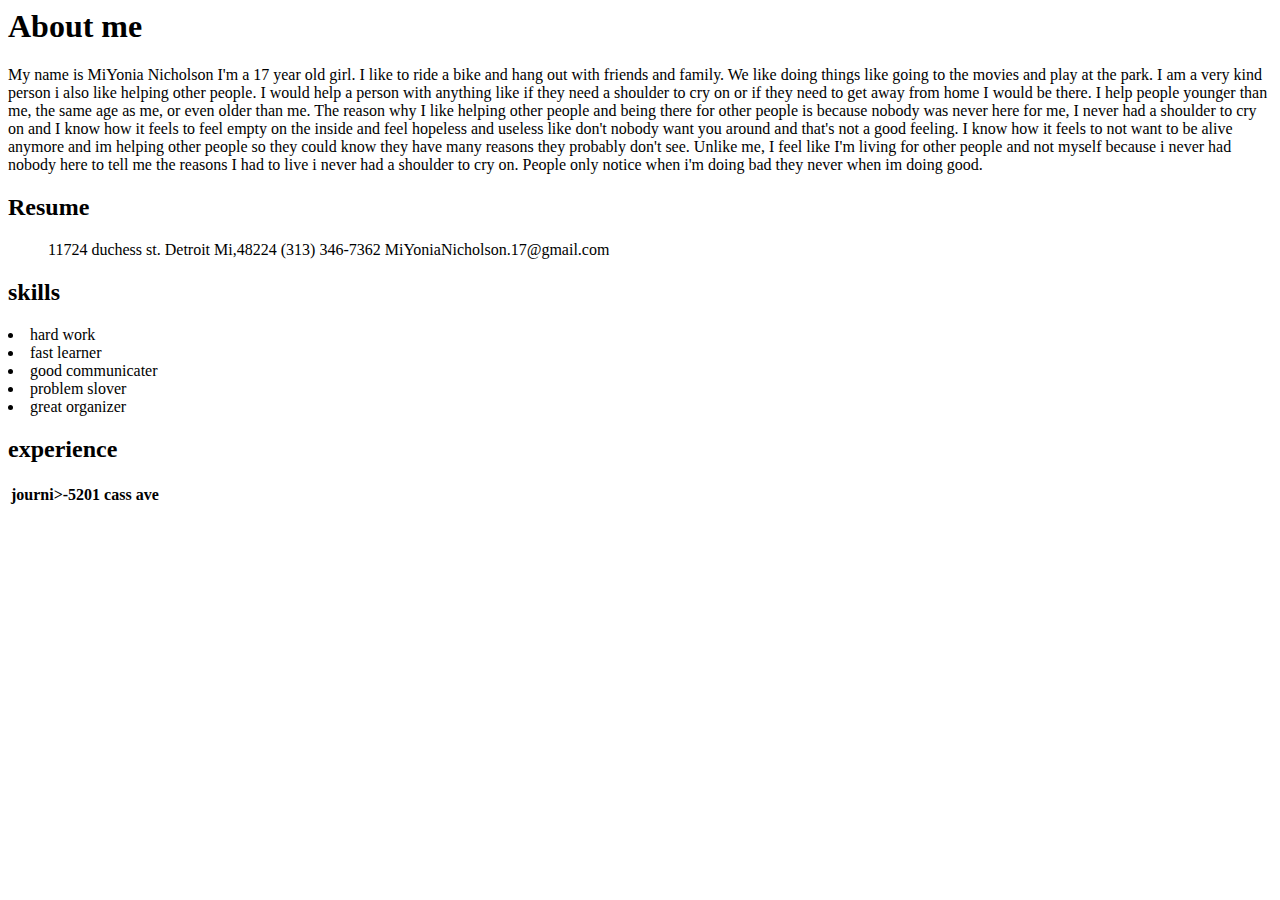
==== index.html @ 02ab352d "first commit" ====
<doctype.html>
<html>
  <head>
      </heaad>
<body>

<h1>
    About me
  </h1>
 <P>
 My name is MiYonia Nicholson I'm a 17 year old girl. I like to ride a bike and hang out with friends and family. We like doing things like going to the movies and play at the  park. I am a very kind person i also like helping other people. I would help a person with anything like if they need a shoulder to cry on or if they need to get away from home I would be there. I help people younger than me, the same age as me, or even older than me.
The reason why I like helping other people and being there for other people is because nobody was never here for me, I never had a shoulder to cry on and I know how it feels to feel empty on the inside and feel hopeless and useless like don't nobody want you around and that's not a good feeling. I know how it feels to not want to be alive anymore and im helping other people so they could know they have many reasons they probably don't see. Unlike me, I feel like I'm living for other people and not myself because i never had nobody here to tell me the reasons I had to live i never had a shoulder to cry on. People only notice when i'm doing bad they never when im doing good.
</p>

<h2>
Resume
</h2>

<ol>
    11724 duchess st.
    Detroit Mi,48224
    (313) 346-7362
    MiYoniaNicholson.17@gmail.com
</ol>

<h2>
    skills
</h2>

  <li>hard work</li>
  <li> fast learner</li>
  <li>good communicater</li>
  <li>problem slover</li>
  <li>great organizer</li>

  <h2>
      experience
  </h2>

  <table>
      <th>journi>-5201 cass ave</th>






  </body>
</html>
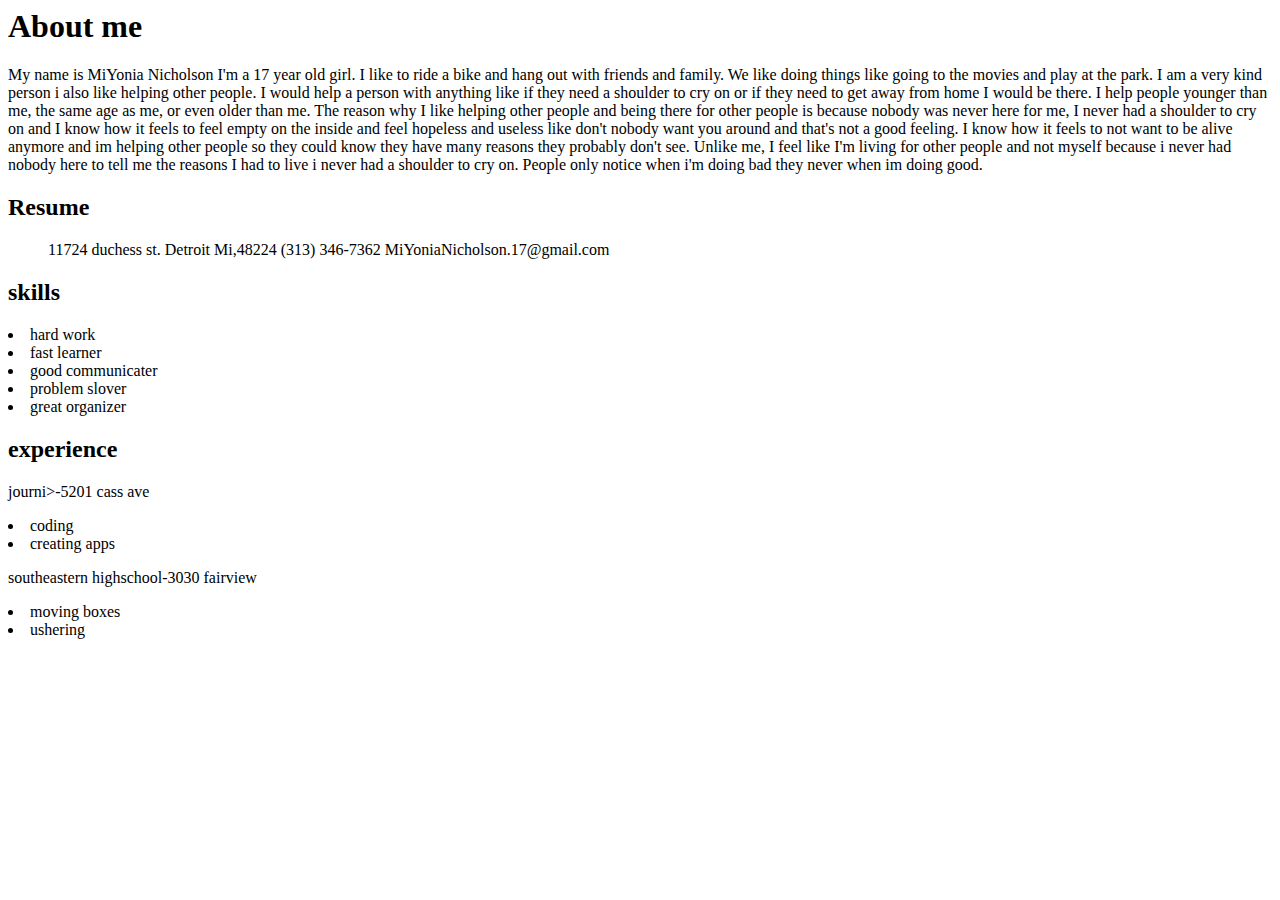
==== commit 345965cd: "first commit" ====
--- a/index.html
+++ b/index.html
@@ -1,6 +1,8 @@
 <doctype.html>
 <html>
   <head>
+       <!--this is my stylesheet link -->
+  <link rel="stylesheet" href="stylesheet.cass">
       </heaad>
 <body>
 
@@ -36,9 +38,18 @@
   <h2>
       experience
   </h2>
+<p>
+ journi>-5201 cass ave
+</p>
+ <li> coding </li>
+ <li> creating apps</li>
 
-  <table>
-      <th>journi>-5201 cass ave</th>
+<p>
+    southeastern highschool-3030 fairview
+</p>
+<li> moving boxes </li>
+<li> ushering
+
 
 
 
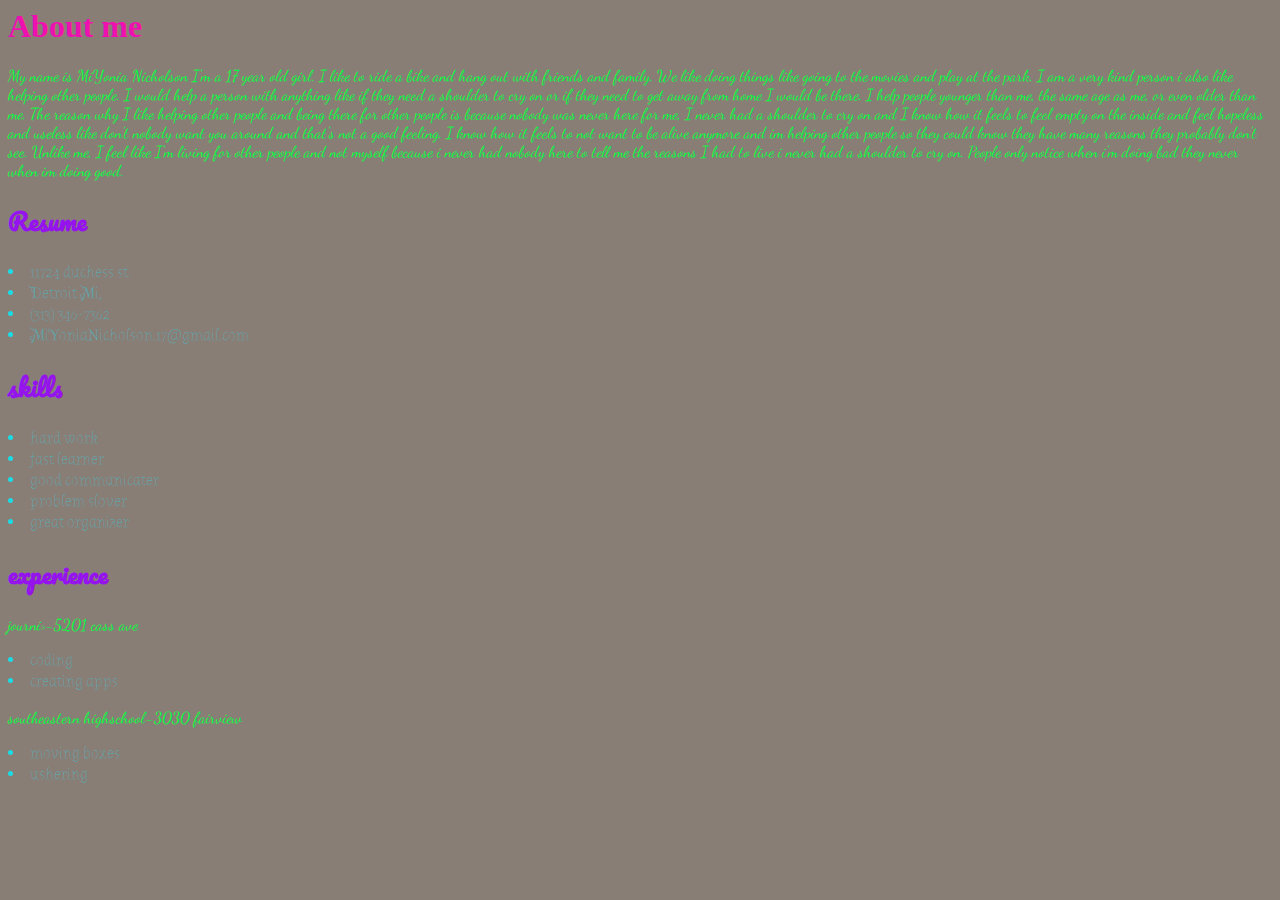
==== commit 33d566d4: "first commit" ====
--- a/index.html
+++ b/index.html
@@ -1,9 +1,10 @@
-<doctype.html>
+<!doctype.html>
 <html>
   <head>
        <!--this is my stylesheet link -->
-  <link rel="stylesheet" href="stylesheet.cass">
-      </heaad>
+  <link rel="stylesheet" href="stylesheet.css">
+    <link href="https://fonts.googleapis.com/css?family=Almendra+Display|Dancing+Script|Pacifico&display=swap" rel="stylesheet">
+    </heaad>
 <body>
 
 <h1>
@@ -18,12 +19,18 @@
 Resume
 </h2>
 
-<ol>
+<li>
     11724 duchess st.
-    Detroit Mi,48224
+</li>
+<li>
+    Detroit Mi,
+</li>
+<li>
     (313) 346-7362
+</li>
+<li>
     MiYoniaNicholson.17@gmail.com
-</ol>
+</li>
 
 <h2>
     skills
--- a/stylesheet.css
+++ b/stylesheet.css
@@ -0,0 +1,11 @@
+h1{color: #ef10b0}
+h2{color: #9513ec;
+font-family: 'Pacifico', cursive;
+}
+ p{color: #00ff3e;
+ font-family: 'Dancing Script', cursive;
+ }
+li{color: #19dde6;
+font-family: 'Almendra Display', cursive;
+}
+body{background-color: #897e76}
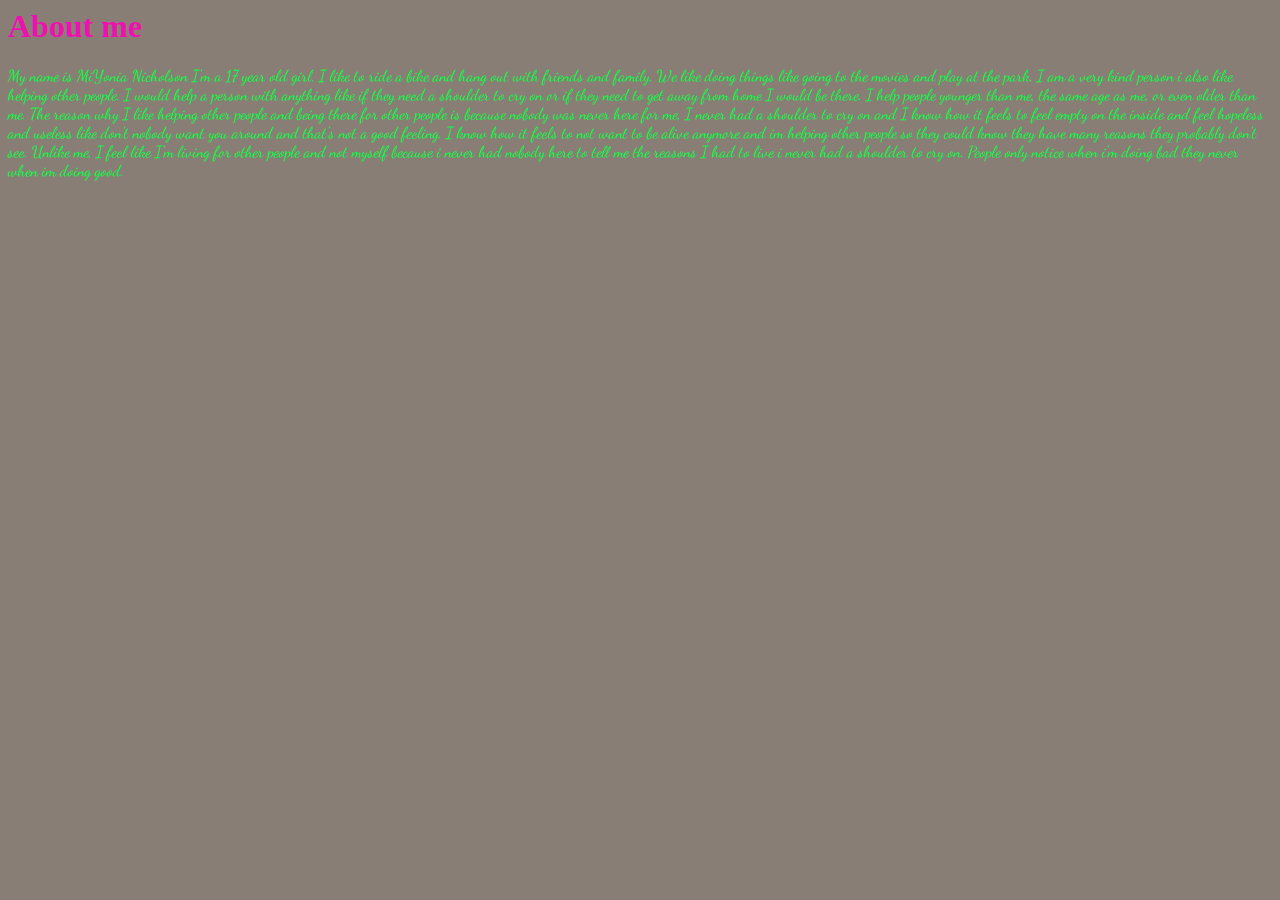
==== commit fd757187: "first commit" ====
--- a/index.html
+++ b/index.html
@@ -15,48 +15,6 @@
 The reason why I like helping other people and being there for other people is because nobody was never here for me, I never had a shoulder to cry on and I know how it feels to feel empty on the inside and feel hopeless and useless like don't nobody want you around and that's not a good feeling. I know how it feels to not want to be alive anymore and im helping other people so they could know they have many reasons they probably don't see. Unlike me, I feel like I'm living for other people and not myself because i never had nobody here to tell me the reasons I had to live i never had a shoulder to cry on. People only notice when i'm doing bad they never when im doing good.
 </p>
 
-<h2>
-Resume
-</h2>
-
-<li>
-    11724 duchess st.
-</li>
-<li>
-    Detroit Mi,
-</li>
-<li>
-    (313) 346-7362
-</li>
-<li>
-    MiYoniaNicholson.17@gmail.com
-</li>
-
-<h2>
-    skills
-</h2>
-
-  <li>hard work</li>
-  <li> fast learner</li>
-  <li>good communicater</li>
-  <li>problem slover</li>
-  <li>great organizer</li>
-
-  <h2>
-      experience
-  </h2>
-<p>
- journi>-5201 cass ave
-</p>
- <li> coding </li>
- <li> creating apps</li>
-
-<p>
-    southeastern highschool-3030 fairview
-</p>
-<li> moving boxes </li>
-<li> ushering
-
 
 
 
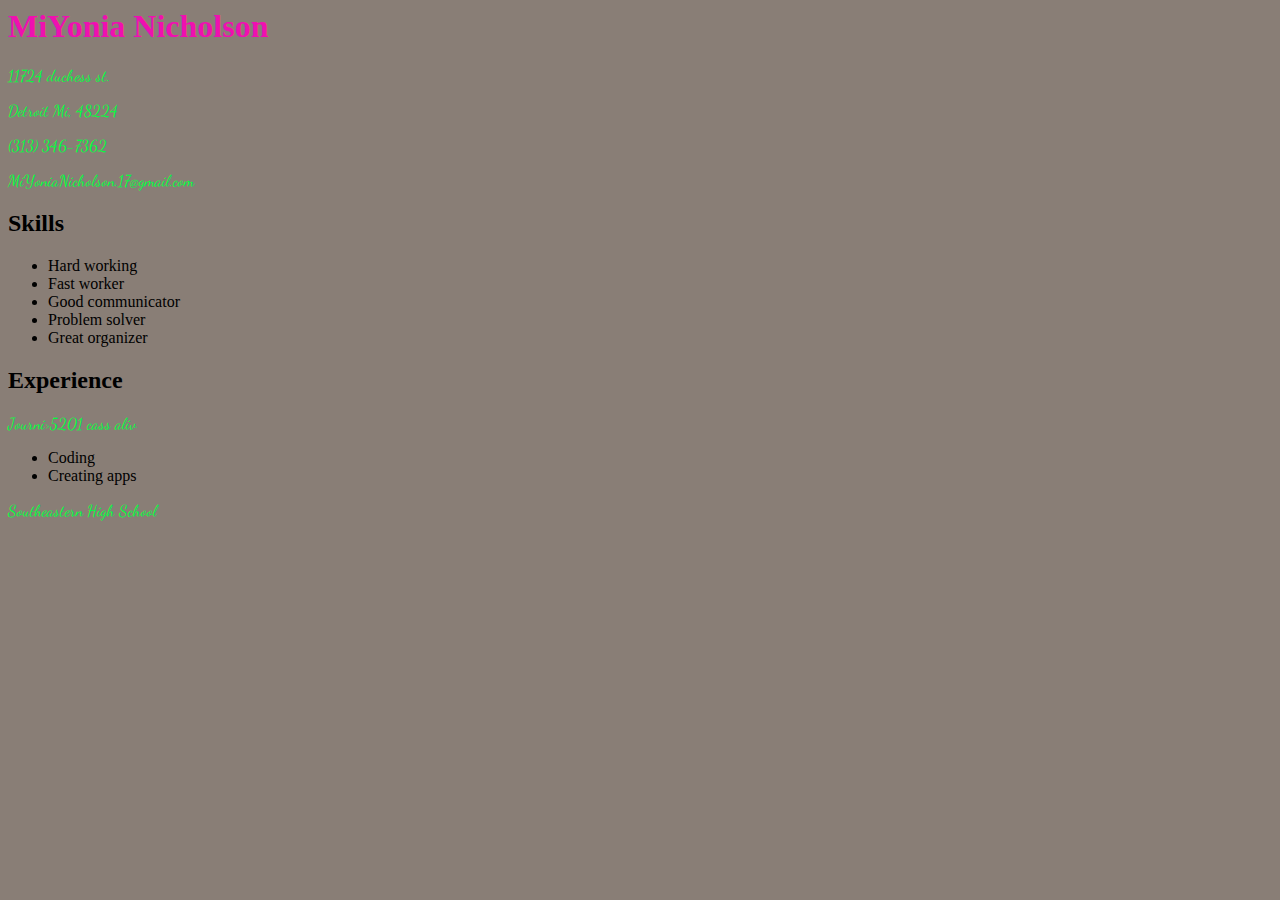
==== commit 8da4fab2: "first commit" ====
--- a/index.html
+++ b/index.html
@@ -7,14 +7,57 @@
     </heaad>
 <body>
 
-<h1>
+<!-- <h1>
     About me
   </h1>
  <P>
  My name is MiYonia Nicholson I'm a 17 year old girl. I like to ride a bike and hang out with friends and family. We like doing things like going to the movies and play at the  park. I am a very kind person i also like helping other people. I would help a person with anything like if they need a shoulder to cry on or if they need to get away from home I would be there. I help people younger than me, the same age as me, or even older than me.
 The reason why I like helping other people and being there for other people is because nobody was never here for me, I never had a shoulder to cry on and I know how it feels to feel empty on the inside and feel hopeless and useless like don't nobody want you around and that's not a good feeling. I know how it feels to not want to be alive anymore and im helping other people so they could know they have many reasons they probably don't see. Unlike me, I feel like I'm living for other people and not myself because i never had nobody here to tell me the reasons I had to live i never had a shoulder to cry on. People only notice when i'm doing bad they never when im doing good.
-</p>
+</p> -->
 
+<h1>
+    MiYonia Nicholson
+</h1>
+
+<p>
+    11724 duchess st.
+    </p>
+    <p>
+        Detroit Mi, 48224
+    </p>
+    <p>
+        (313) 346-7362
+    </p>
+    <p>
+        MiYoniaNicholson.17@gmail.com
+    </p>
+
+    <h2>
+        Skills
+    </h2>
+    <ul>
+<li> Hard working</li> <li> Fast worker</li> <li>Good communicator</li> <li>Problem solver</li> <li> Great organizer</li>
+        </ul>
+
+        <h2>
+        Experience
+        </h2>
+        <P>
+            Journi>5201 cass aliv
+        </P>
+        <ul>
+<li>Coding</li> <li>Creating apps</li>
+            </ul>
+<P>
+    Southeastern High School
+</P>
+    
+
+
+
+    
+
+    
 
 
 
--- a/stylesheet.css
+++ b/stylesheet.css
@@ -1,11 +1,6 @@
 h1{color: #ef10b0}
-h2{color: #9513ec;
-font-family: 'Pacifico', cursive;
-}
  p{color: #00ff3e;
  font-family: 'Dancing Script', cursive;
  }
-li{color: #19dde6;
-font-family: 'Almendra Display', cursive;
-}
+
 body{background-color: #897e76}
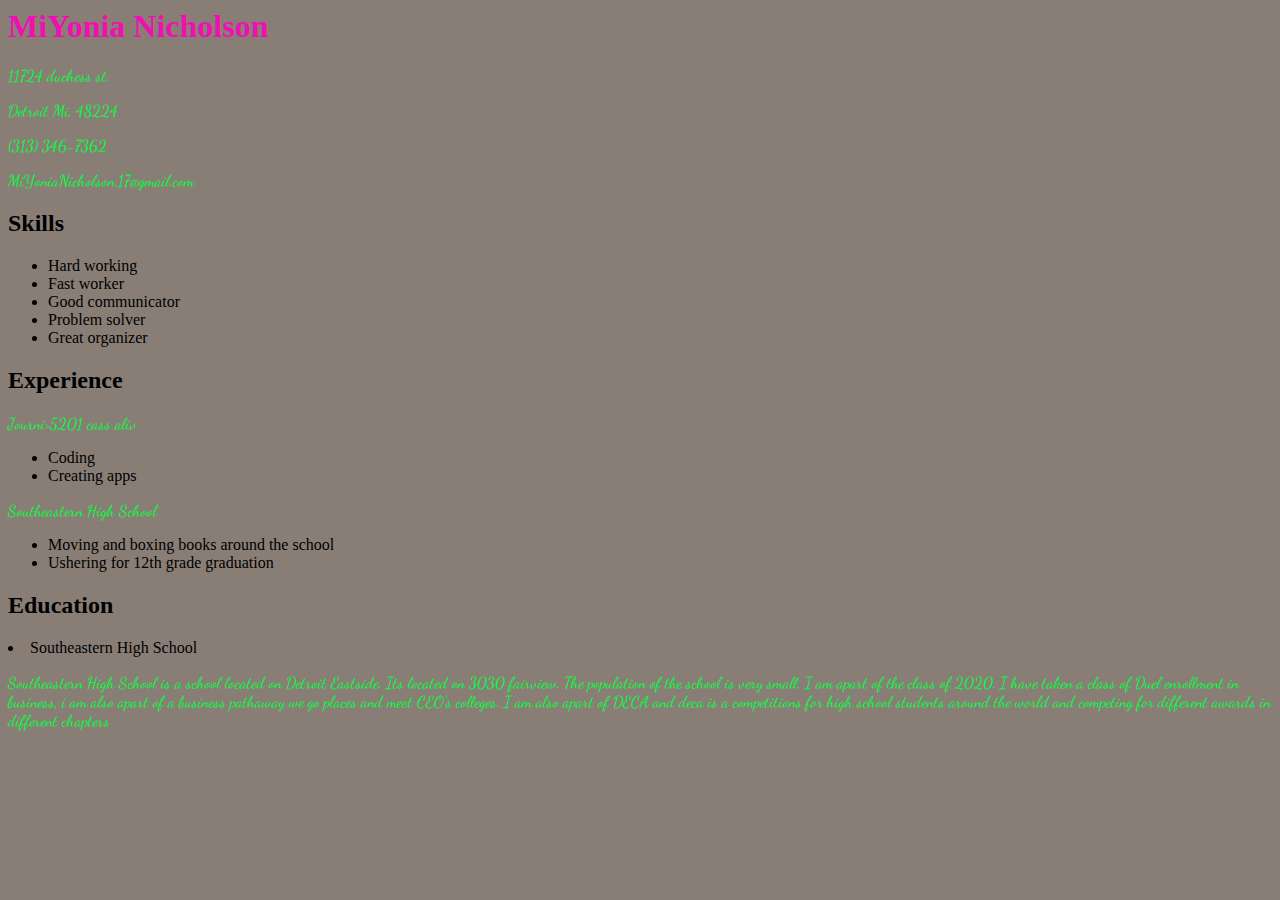
==== commit df6f63b8: "first commit" ====
--- a/index.html
+++ b/index.html
@@ -52,7 +52,18 @@
     Southeastern High School
 </P>
     
+<ul>
+<li>Moving and boxing books around the school</li> <li>Ushering for 12th grade  graduation</li>
+    </ul>
 
+    <h2>
+        Education
+    </h2>
+    <li>
+        Southeastern High School
+    </li>
+    <P>
+        Southeastern High School is a school located on Detroit Eastside. Its located on 3030 fairview. The population of the school is very small. I am apart of the class of 2020. I have taken a class of Duel enrollment in business, i am also apart of a business pathaway we go places and meet CEO's colleges. I am also apart of DECA and deca is a competitions for high school students around the world and competing for different awards in different chapters
 
 
     
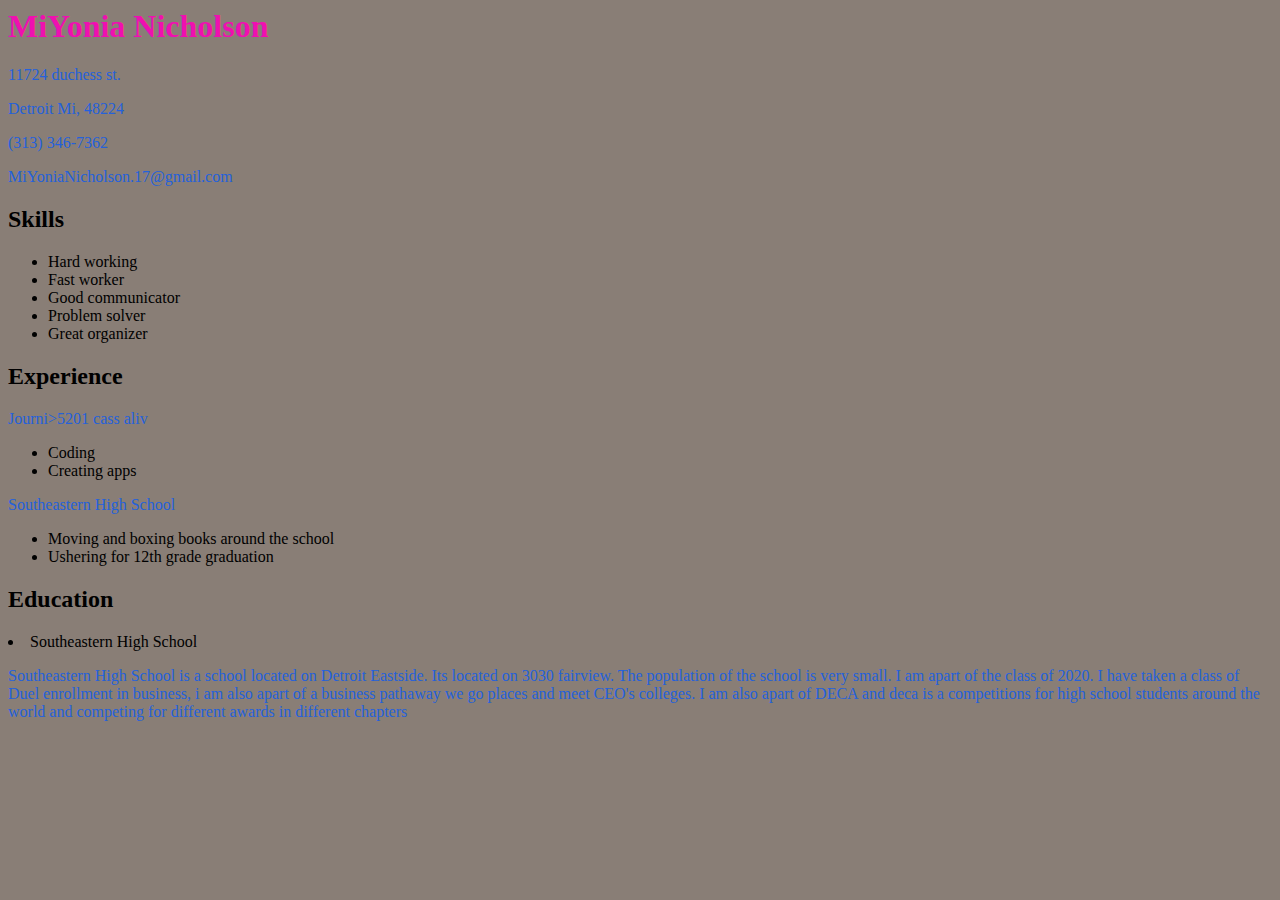
==== commit 03c8fb39: "first commit" ====
--- a/index.html
+++ b/index.html
@@ -3,8 +3,7 @@
   <head>
        <!--this is my stylesheet link -->
   <link rel="stylesheet" href="stylesheet.css">
-    <link href="https://fonts.googleapis.com/css?family=Almendra+Display|Dancing+Script|Pacifico&display=swap" rel="stylesheet">
-    </heaad>
+   </head>
 <body>
 
 <!-- <h1>
@@ -51,7 +50,7 @@
 <P>
     Southeastern High School
 </P>
-    
+
 <ul>
 <li>Moving and boxing books around the school</li> <li>Ushering for 12th grade  graduation</li>
     </ul>
@@ -66,13 +65,6 @@
         Southeastern High School is a school located on Detroit Eastside. Its located on 3030 fairview. The population of the school is very small. I am apart of the class of 2020. I have taken a class of Duel enrollment in business, i am also apart of a business pathaway we go places and meet CEO's colleges. I am also apart of DECA and deca is a competitions for high school students around the world and competing for different awards in different chapters
 
 
-    
-
-    
-
-
-
-
 
 
   </body>
--- a/stylesheet.css
+++ b/stylesheet.css
@@ -1,5 +1,5 @@
 h1{color: #ef10b0}
- p{color: #00ff3e;
+ p{color: #2461db;
  font-family: 'Dancing Script', cursive;
  }
 
